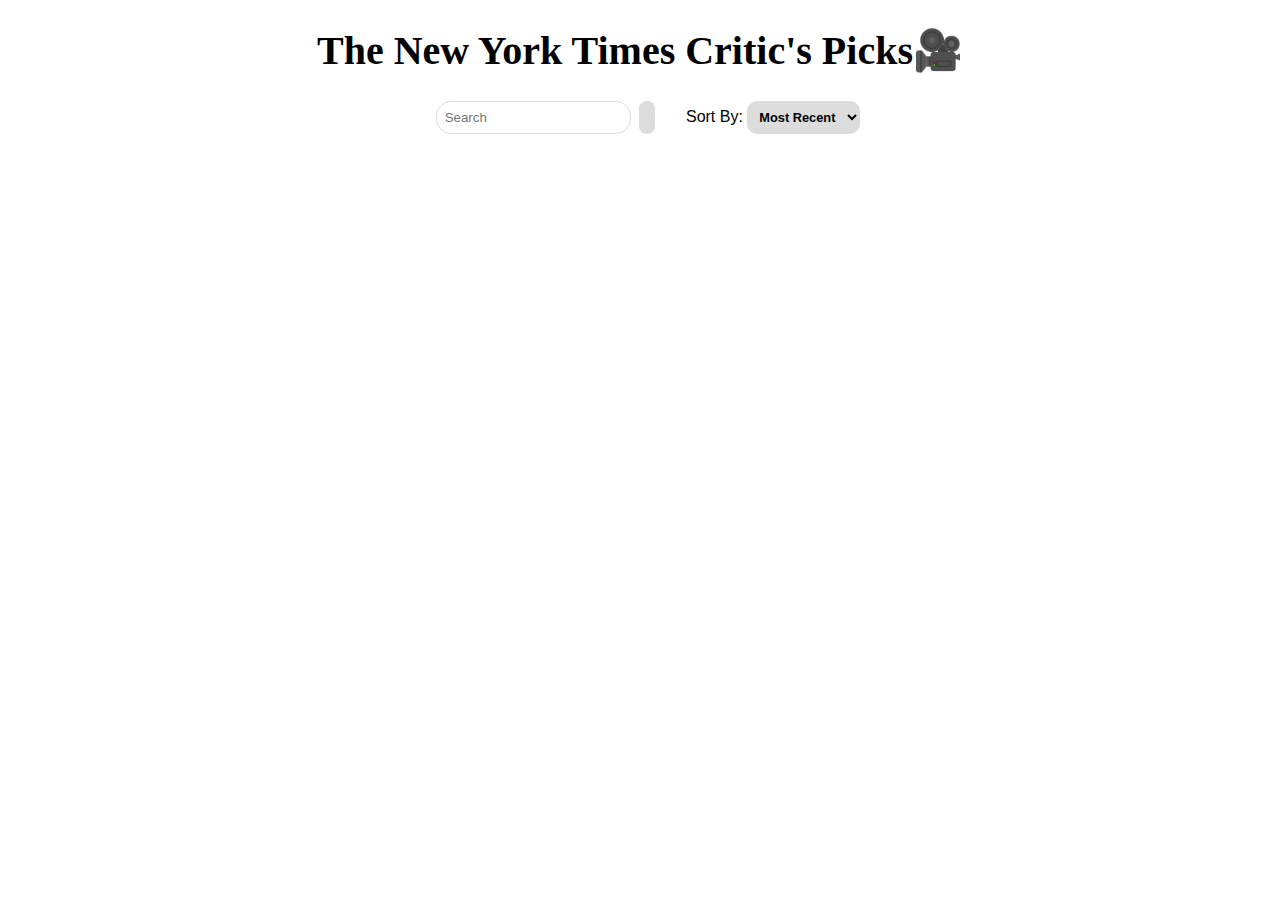
==== index.html @ 30a50d07 "Updating the folder on github" ====
<html xmlns="http://www.w3.org/1999/xhtml" lang="en">

<head>
	<meta http-equiv="Content-Type" content="text/html; charset=utf-8" />
	<meta name="description" content="HTTrack is an easy-to-use website mirror utility. It allows you to download a World Wide website from the Internet to a local directory,building recursively all structures, getting html, images, and other files from the server to your computer. Links are rebuiltrelatively so that you can freely browse to the local site (works with any browser). You can mirror several sites together so that you can jump from one toanother. You can, also, update an existing mirror site, or resume an interrupted download. The robot is fully configurable, with an integrated help" />
	<meta name="keywords" content="httrack, HTTRACK, HTTrack, winhttrack, WINHTTRACK, WinHTTrack, offline browser, web mirror utility, aspirateur web, surf offline, web capture, www mirror utility, browse offline, local  site builder, website mirroring, aspirateur www, internet grabber, capture de site web, internet tool, hors connexion, unix, dos, windows 95, windows 98, solaris, ibm580, AIX 4.0, HTS, HTGet, web aspirator, web aspirateur, libre, GPL, GNU, free software" />
	<title>Local index - HTTrack Website Copier</title>
  <!-- Mirror and index made by HTTrack Website Copier/3.49-2 [XR&CO'2014] -->
	<style type="text/css">
	<!--

body {
	margin: 0;  padding: 0;  margin-bottom: 15px;  margin-top: 8px;
	background: #77b;
}
body, td {
	font: 14px "Trebuchet MS", Verdana, Arial, Helvetica, sans-serif;
	}

#subTitle {
	background: #000;  color: #fff;  padding: 4px;  font-weight: bold; 
	}

#siteNavigation a, #siteNavigation .current {
	font-weight: bold;  color: #448;
	}
#siteNavigation a:link    { text-decoration: none; }
#siteNavigation a:visited { text-decoration: none; }

#siteNavigation .current { background-color: #ccd; }

#siteNavigation a:hover   { text-decoration: none;  background-color: #fff;  color: #000; }
#siteNavigation a:active  { text-decoration: none;  background-color: #ccc; }


a:link    { text-decoration: underline;  color: #00f; }
a:visited { text-decoration: underline;  color: #000; }
a:hover   { text-decoration: underline;  color: #c00; }
a:active  { text-decoration: underline; }

#pageContent {
	clear: both;
	border-bottom: 6px solid #000;
	padding: 10px;  padding-top: 20px;
	line-height: 1.65em;
	background-image: url(backblue.gif);
	background-repeat: no-repeat;
	background-position: top right;
	}

#pageContent, #siteNavigation {
	background-color: #ccd;
	}


.imgLeft  { float: left;   margin-right: 10px;  margin-bottom: 10px; }
.imgRight { float: right;  margin-left: 10px;   margin-bottom: 10px; }

hr { height: 1px;  color: #000;  background-color: #000;  margin-bottom: 15px; }

h1 { margin: 0;  font-weight: bold;  font-size: 2em; }
h2 { margin: 0;  font-weight: bold;  font-size: 1.6em; }
h3 { margin: 0;  font-weight: bold;  font-size: 1.3em; }
h4 { margin: 0;  font-weight: bold;  font-size: 1.18em; }

.blak { background-color: #000; }
.hide { display: none; }
.tableWidth { min-width: 400px; }

.tblRegular       { border-collapse: collapse; }
.tblRegular td    { padding: 6px;  background-image: url(fade.gif);  border: 2px solid #99c; }
.tblHeaderColor, .tblHeaderColor td { background: #99c; }
.tblNoBorder td   { border: 0; }


// -->
</style>

</head>

<table width="76%" border="0" align="center" cellspacing="0" cellpadding="3" class="tableWidth">
	<tr>
	<td id="subTitle">HTTrack Website Copier - Open Source offline browser</td>
	</tr>
</table>
<table width="76%" border="0" align="center" cellspacing="0" cellpadding="0" class="tableWidth">
<tr class="blak">
<td>
	<table width="100%" border="0" align="center" cellspacing="1" cellpadding="0">
	<tr>
	<td colspan="6"> 
		<table width="100%" border="0" align="center" cellspacing="0" cellpadding="10">
		<tr> 
		<td id="pageContent"> 
<!-- ==================== End prologue ==================== -->

	<meta name="generator" content="HTTrack Website Copier/3.x">
	<TITLE>Local index - HTTrack</TITLE>
</HEAD>
<BODY>
<H1 ALIGN=Center>Index of locally available sites:</H1>
	<TABLE BORDER="0" WIDTH="100%" CELLSPACING="1" CELLPADDING="0">
		<TR>
			<TD BACKGROUND="fade.gif">
				&middot;
					<A HREF="nytcriticpicks.netlify.app/index.html">
						New York Time's Critics Picks
					</A>		
			</TD>
		</TR>
	</TABLE>
	<BR>
	<BR>
	<BR>
  	<H6 ALIGN="RIGHT">
	<I>Mirror and index made by HTTrack Website Copier [XR&amp;CO'2008]</I>
	</H6>
	<!-- Mirror and index made by HTTrack Website Copier/3.49-2 [XR&CO'2014] -->
	<!-- Thanks for using HTTrack Website Copier! -->
	<meta HTTP-EQUIV="Refresh" CONTENT="0; URL=nytcriticpicks.netlify.app/index.html">


<!-- ==================== Start epilogue ==================== -->
		</td>
		</tr>
		</table>
	</td>
	</tr>
	</table>
</td>
</tr>
</table>

<table width="76%" border="0" align="center" valign="bottom" cellspacing="0" cellpadding="0">
	<tr>
	<td id="footer"><small>&copy; 2008 Xavier Roche & other contributors - Web Design: Leto Kauler.</small></td>
	</tr>
</table>

</body>

</html>
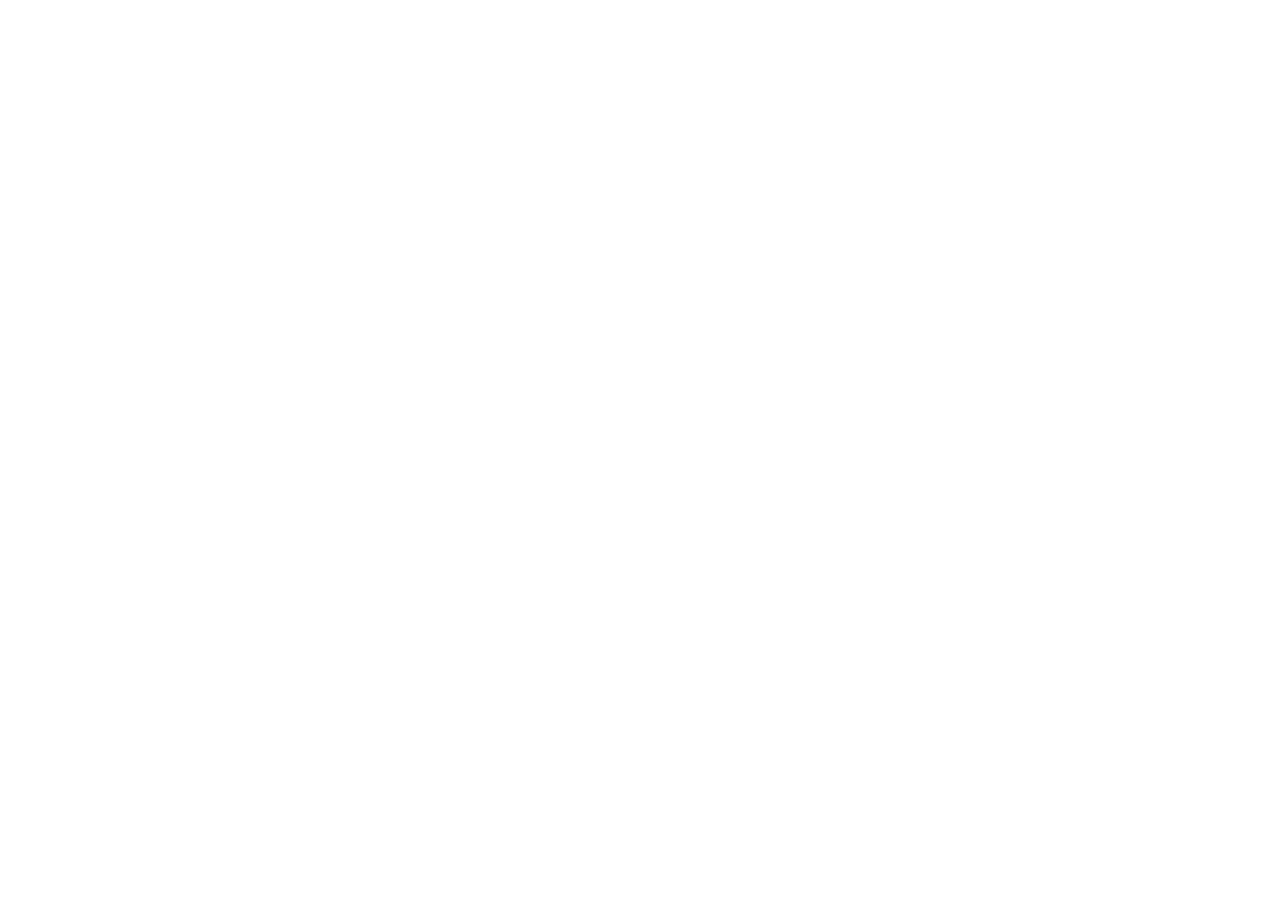
==== commit 63697606: "Update" ====
--- a/index.html
+++ b/index.html
@@ -1,144 +1,22 @@
-<html xmlns="http://www.w3.org/1999/xhtml" lang="en">
-
+<!doctype html><html lang="en">
+<meta http-equiv="content-type" content="text/html;charset=UTF-8" />
 <head>
-	<meta http-equiv="Content-Type" content="text/html; charset=utf-8" />
-	<meta name="description" content="HTTrack is an easy-to-use website mirror utility. It allows you to download a World Wide website from the Internet to a local directory,building recursively all structures, getting html, images, and other files from the server to your computer. Links are rebuiltrelatively so that you can freely browse to the local site (works with any browser). You can mirror several sites together so that you can jump from one toanother. You can, also, update an existing mirror site, or resume an interrupted download. The robot is fully configurable, with an integrated help" />
-	<meta name="keywords" content="httrack, HTTRACK, HTTrack, winhttrack, WINHTTRACK, WinHTTrack, offline browser, web mirror utility, aspirateur web, surf offline, web capture, www mirror utility, browse offline, local  site builder, website mirroring, aspirateur www, internet grabber, capture de site web, internet tool, hors connexion, unix, dos, windows 95, windows 98, solaris, ibm580, AIX 4.0, HTS, HTGet, web aspirator, web aspirateur, libre, GPL, GNU, free software" />
-	<title>Local index - HTTrack Website Copier</title>
-  <!-- Mirror and index made by HTTrack Website Copier/3.49-2 [XR&CO'2014] -->
-	<style type="text/css">
-	<!--
-
-body {
-	margin: 0;  padding: 0;  margin-bottom: 15px;  margin-top: 8px;
-	background: #77b;
-}
-body, td {
-	font: 14px "Trebuchet MS", Verdana, Arial, Helvetica, sans-serif;
-	}
-
-#subTitle {
-	background: #000;  color: #fff;  padding: 4px;  font-weight: bold; 
-	}
-
-#siteNavigation a, #siteNavigation .current {
-	font-weight: bold;  color: #448;
-	}
-#siteNavigation a:link    { text-decoration: none; }
-#siteNavigation a:visited { text-decoration: none; }
-
-#siteNavigation .current { background-color: #ccd; }
-
-#siteNavigation a:hover   { text-decoration: none;  background-color: #fff;  color: #000; }
-#siteNavigation a:active  { text-decoration: none;  background-color: #ccc; }
-
-
-a:link    { text-decoration: underline;  color: #00f; }
-a:visited { text-decoration: underline;  color: #000; }
-a:hover   { text-decoration: underline;  color: #c00; }
-a:active  { text-decoration: underline; }
-
-#pageContent {
-	clear: both;
-	border-bottom: 6px solid #000;
-	padding: 10px;  padding-top: 20px;
-	line-height: 1.65em;
-	background-image: url(backblue.gif);
-	background-repeat: no-repeat;
-	background-position: top right;
-	}
-
-#pageContent, #siteNavigation {
-	background-color: #ccd;
-	}
-
-
-.imgLeft  { float: left;   margin-right: 10px;  margin-bottom: 10px; }
-.imgRight { float: right;  margin-left: 10px;   margin-bottom: 10px; }
-
-hr { height: 1px;  color: #000;  background-color: #000;  margin-bottom: 15px; }
-
-h1 { margin: 0;  font-weight: bold;  font-size: 2em; }
-h2 { margin: 0;  font-weight: bold;  font-size: 1.6em; }
-h3 { margin: 0;  font-weight: bold;  font-size: 1.3em; }
-h4 { margin: 0;  font-weight: bold;  font-size: 1.18em; }
-
-.blak { background-color: #000; }
-.hide { display: none; }
-.tableWidth { min-width: 400px; }
-
-.tblRegular       { border-collapse: collapse; }
-.tblRegular td    { padding: 6px;  background-image: url(fade.gif);  border: 2px solid #99c; }
-.tblHeaderColor, .tblHeaderColor td { background: #99c; }
-.tblNoBorder td   { border: 0; }
-
-
-// -->
-</style>
-
+<meta charset="utf-8"/>
+<link rel="apple-touch-icon" sizes="180x180" href="apple-touch-icon.png"/>
+<link rel="icon" type="image/png" sizes="32x32" href="favicon-32x32.png"/>
+<link rel="icon" type="image/png" sizes="16x16" href="favicon-16x16.png"/>
+<link rel="manifest" href="site.webmanifest"/>
+<meta name="viewport" content="width=device-width,initial-scale=1"/>
+<meta name="theme-color" content="#000000"/>
+<meta name="description" content="Find a movie suggested by New York Times critics to watch."/>
+<link rel="apple-touch-icon" href="logo192.html"/>
+<link rel="stylesheet" href="../pro.fontawesome.com/releases/v5.10.0/css/all.css" integrity="sha384-AYmEC3Yw5cVb3ZcuHtOA93w35dYTsvhLPVnYs9eStHfGJvOvKxVfELGroGkvsg+p" crossorigin="anonymous"/>
+<title>New York Time's Critics Picks</title>
+<link href="static/css/main.6a41199f.chunk.css" rel="stylesheet">
 </head>
-
-<table width="76%" border="0" align="center" cellspacing="0" cellpadding="3" class="tableWidth">
-	<tr>
-	<td id="subTitle">HTTrack Website Copier - Open Source offline browser</td>
-	</tr>
-</table>
-<table width="76%" border="0" align="center" cellspacing="0" cellpadding="0" class="tableWidth">
-<tr class="blak">
-<td>
-	<table width="100%" border="0" align="center" cellspacing="1" cellpadding="0">
-	<tr>
-	<td colspan="6"> 
-		<table width="100%" border="0" align="center" cellspacing="0" cellpadding="10">
-		<tr> 
-		<td id="pageContent"> 
-<!-- ==================== End prologue ==================== -->
-
-	<meta name="generator" content="HTTrack Website Copier/3.x">
-	<TITLE>Local index - HTTrack</TITLE>
-</HEAD>
-<BODY>
-<H1 ALIGN=Center>Index of locally available sites:</H1>
-	<TABLE BORDER="0" WIDTH="100%" CELLSPACING="1" CELLPADDING="0">
-		<TR>
-			<TD BACKGROUND="fade.gif">
-				&middot;
-					<A HREF="nytcriticpicks.netlify.app/index.html">
-						New York Time's Critics Picks
-					</A>		
-			</TD>
-		</TR>
-	</TABLE>
-	<BR>
-	<BR>
-	<BR>
-  	<H6 ALIGN="RIGHT">
-	<I>Mirror and index made by HTTrack Website Copier [XR&amp;CO'2008]</I>
-	</H6>
-	<!-- Mirror and index made by HTTrack Website Copier/3.49-2 [XR&CO'2014] -->
-	<!-- Thanks for using HTTrack Website Copier! -->
-	<meta HTTP-EQUIV="Refresh" CONTENT="0; URL=nytcriticpicks.netlify.app/index.html">
-
-
-<!-- ==================== Start epilogue ==================== -->
-		</td>
-		</tr>
-		</table>
-	</td>
-	</tr>
-	</table>
-</td>
-</tr>
-</table>
-
-<table width="76%" border="0" align="center" valign="bottom" cellspacing="0" cellpadding="0">
-	<tr>
-	<td id="footer"><small>&copy; 2008 Xavier Roche & other contributors - Web Design: Leto Kauler.</small></td>
-	</tr>
-</table>
-
-</body>
-
-</html>
-
-
+<body>
+<noscript>You need to enable JavaScript to run this app.</noscript>
+<div id="root">
+</div>
+<script>!function(e){function r(r){for(var n,i,p=r[0],l=r[1],a=r[2],c=0,s=[];c<p.length;c++)i=p[c],Object.prototype.hasOwnProperty.call(o,i)&&o[i]&&s.push(o[i][0]),o[i]=0;for(n in l)Object.prototype.hasOwnProperty.call(l,n)&&(e[n]=l[n]);for(f&&f(r);s.length;)s.shift()();return u.push.apply(u,a||[]),t()}function t(){for(var e,r=0;r<u.length;r++){for(var t=u[r],n=!0,p=1;p<t.length;p++){var l=t[p];0!==o[l]&&(n=!1)}n&&(u.splice(r--,1),e=i(i.s=t[0]))}return e}var n={},o={1:0},u=[];function i(r){if(n[r])return n[r].exports;var t=n[r]={i:r,l:!1,exports:{}};return e[r].call(t.exports,t,t.exports,i),t.l=!0,t.exports}i.m=e,i.c=n,i.d=function(e,r,t){i.o(e,r)||Object.defineProperty(e,r,{enumerable:!0,get:t})},i.r=function(e){"undefined"!=typeof Symbol&&Symbol.toStringTag&&Object.defineProperty(e,Symbol.toStringTag,{value:"Module"}),Object.defineProperty(e,"__esModule",{value:!0})},i.t=function(e,r){if(1&r&&(e=i(e)),8&r)return e;if(4&r&&"object"==typeof e&&e&&e.__esModule)return e;var t=Object.create(null);if(i.r(t),Object.defineProperty(t,"default",{enumerable:!0,value:e}),2&r&&"string"!=typeof e)for(var n in e)i.d(t,n,function(r){return e[r]}.bind(null,n));return t},i.n=function(e){var r=e&&e.__esModule?function(){return e.default}:function(){return e};return i.d(r,"a",r),r},i.o=function(e,r){return Object.prototype.hasOwnProperty.call(e,r)},i.p="index.html";var p=this["webpackJsonpmovie-review-app"]=this["webpackJsonpmovie-review-app"]||[],l=p.push.bind(p);p.push=r,p=p.slice();for(var a=0;a<p.length;a++)r(p[a]);var f=l;t()}([])</script><script src="static/js/2.0d8bce12.chunk.js"></script><script src="static/js/main.0ba92b56.chunk.js"></script></body>
+</html>